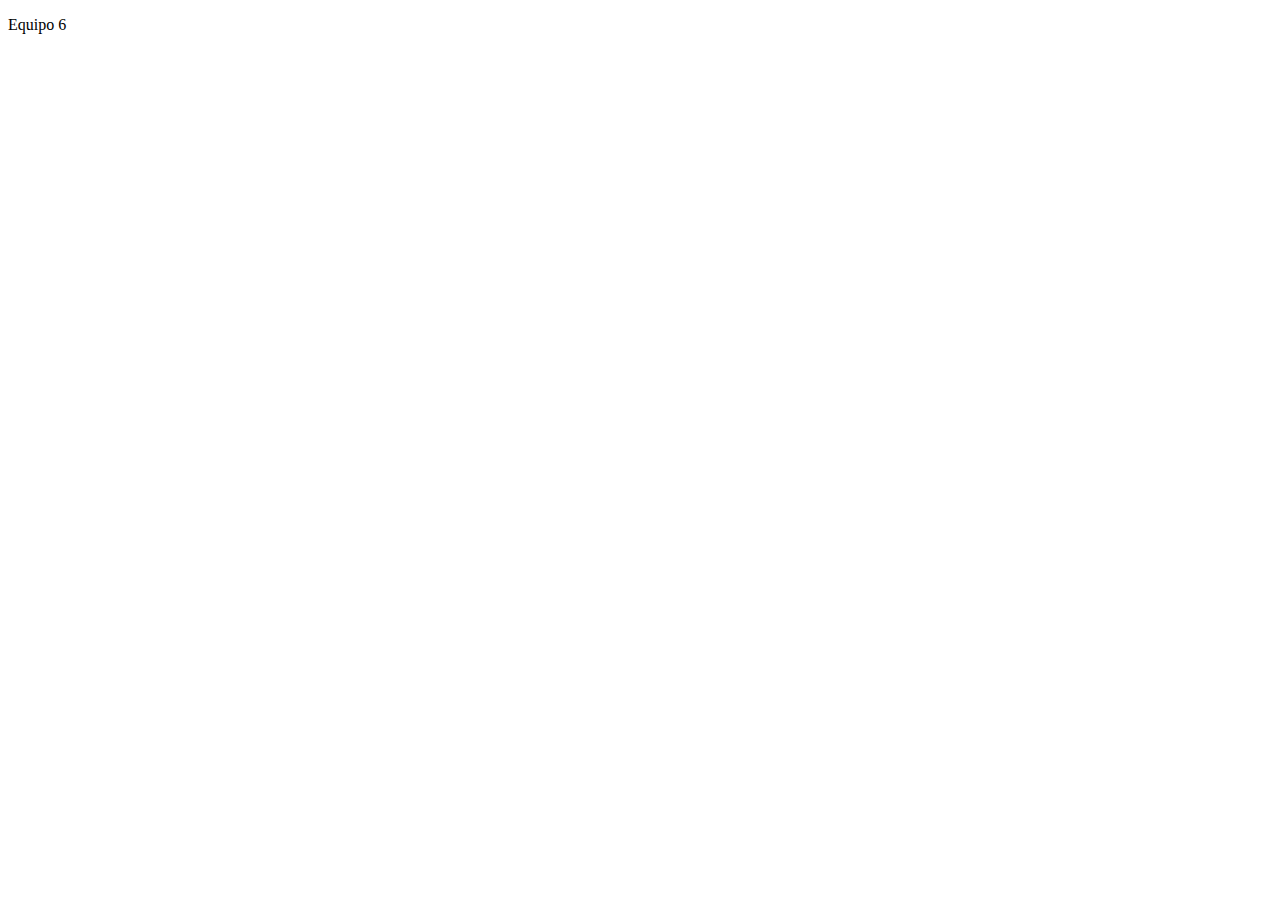
==== index.html @ 0d80bd43 "Iniciamos" ====
<!DOCTYPE html>
<html lang="en">
<head>
    <meta charset="UTF-8">
    <meta name="viewport" content="width=device-width, initial-scale=1.0">
    <title>Ejemplo de Trabajao Colaborativo</title>
</head>
<body>
    <p>Equipo 6</p>
</body>
</html>
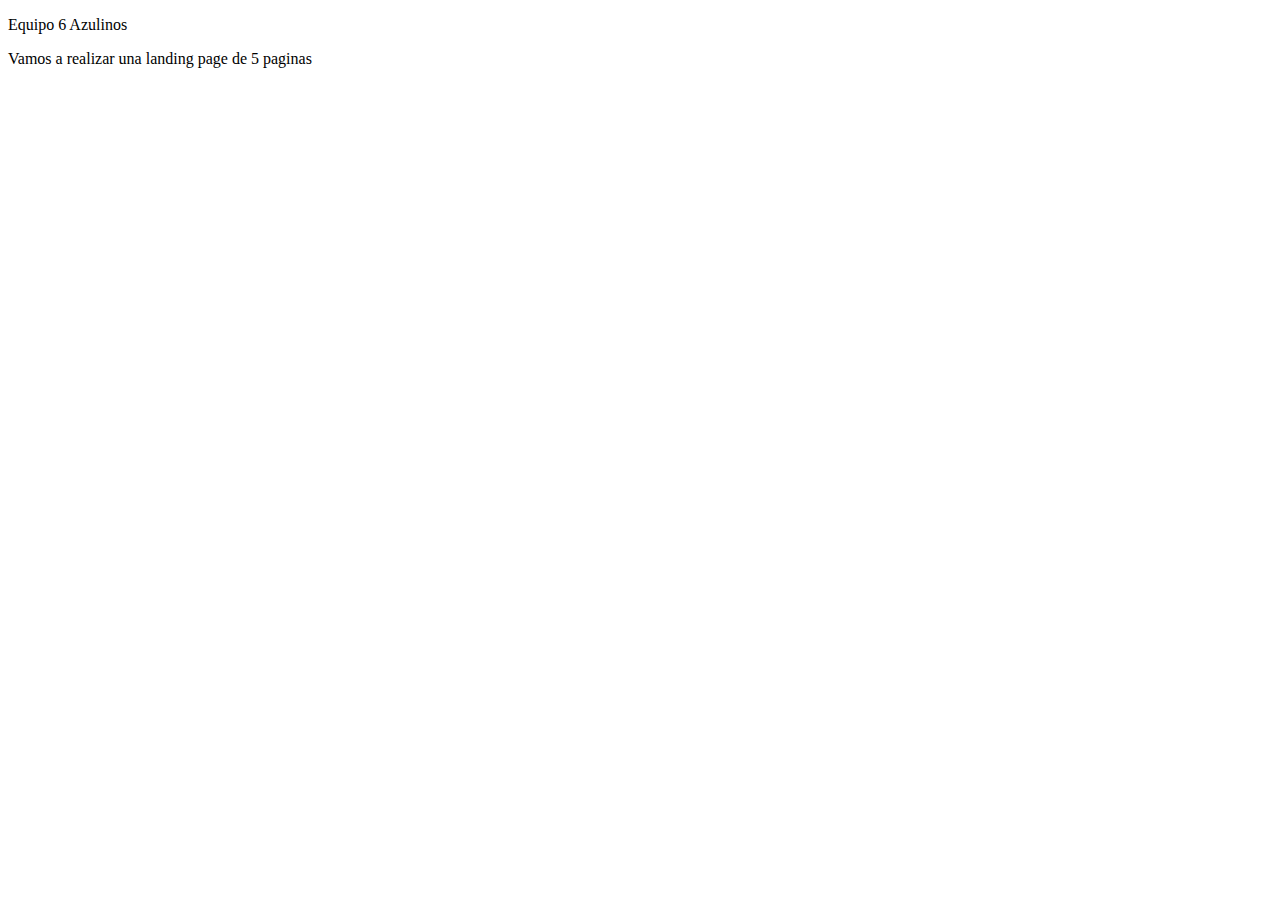
==== commit 8388abb9: "Iniciamos" ====
--- a/index.html
+++ b/index.html
@@ -3,9 +3,10 @@
 <head>
     <meta charset="UTF-8">
     <meta name="viewport" content="width=device-width, initial-scale=1.0">
-    <title>Ejemplo de Trabajao Colaborativo</title>
+    <title>Ejemplo de Trabajo Colaborativo</title>
 </head>
 <body>
-    <p>Equipo 6</p>
+    <p>Equipo 6 Azulinos</p>
+    <p>Vamos a realizar una landing page de 5 paginas</p>
 </body>
 </html>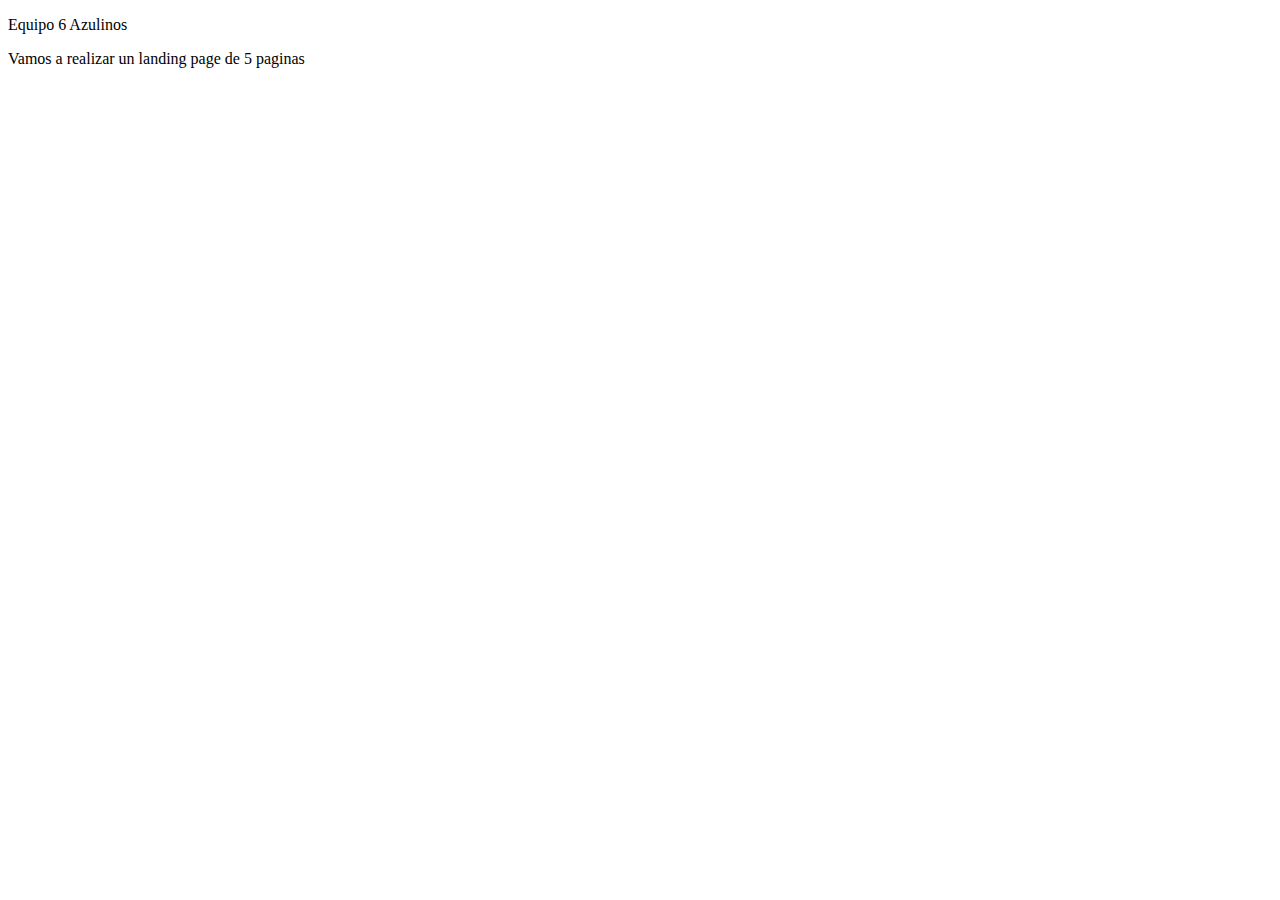
==== commit 3147b247: "Instruciones" ====
--- a/index.html
+++ b/index.html
@@ -7,6 +7,6 @@
 </head>
 <body>
     <p>Equipo 6 Azulinos</p>
-    <p>Vamos a realizar una landing page de 5 paginas</p>
+    <p>Vamos a realizar un landing page de 5 paginas</p>
 </body>
 </html>